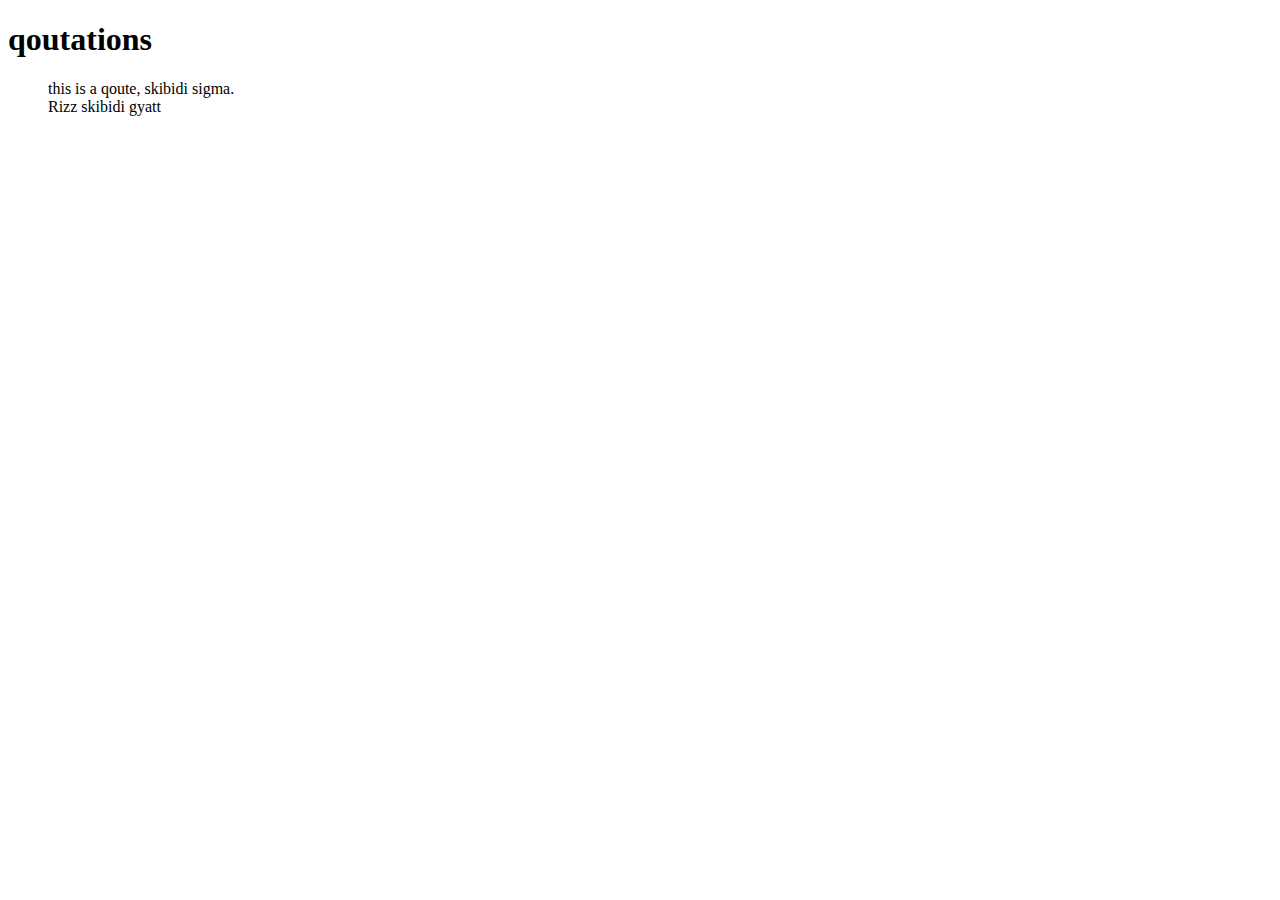
==== html/5.qoutations/index.html @ de2c13c3 "day 1" ====
<!DOCTYPE html>
<html lang="en">
<head>
    <meta charset="UTF-8">
    <meta name="viewport" content="width=device-width, initial-scale=1.0">
    <title>Qoutations</title>
</head>
<body>
    <h1>qoutations</h1>
    <blockquote>
        this is a qoute, skibidi sigma. <br> Rizz skibidi gyatt
    </blockquote>
</body>
</html>
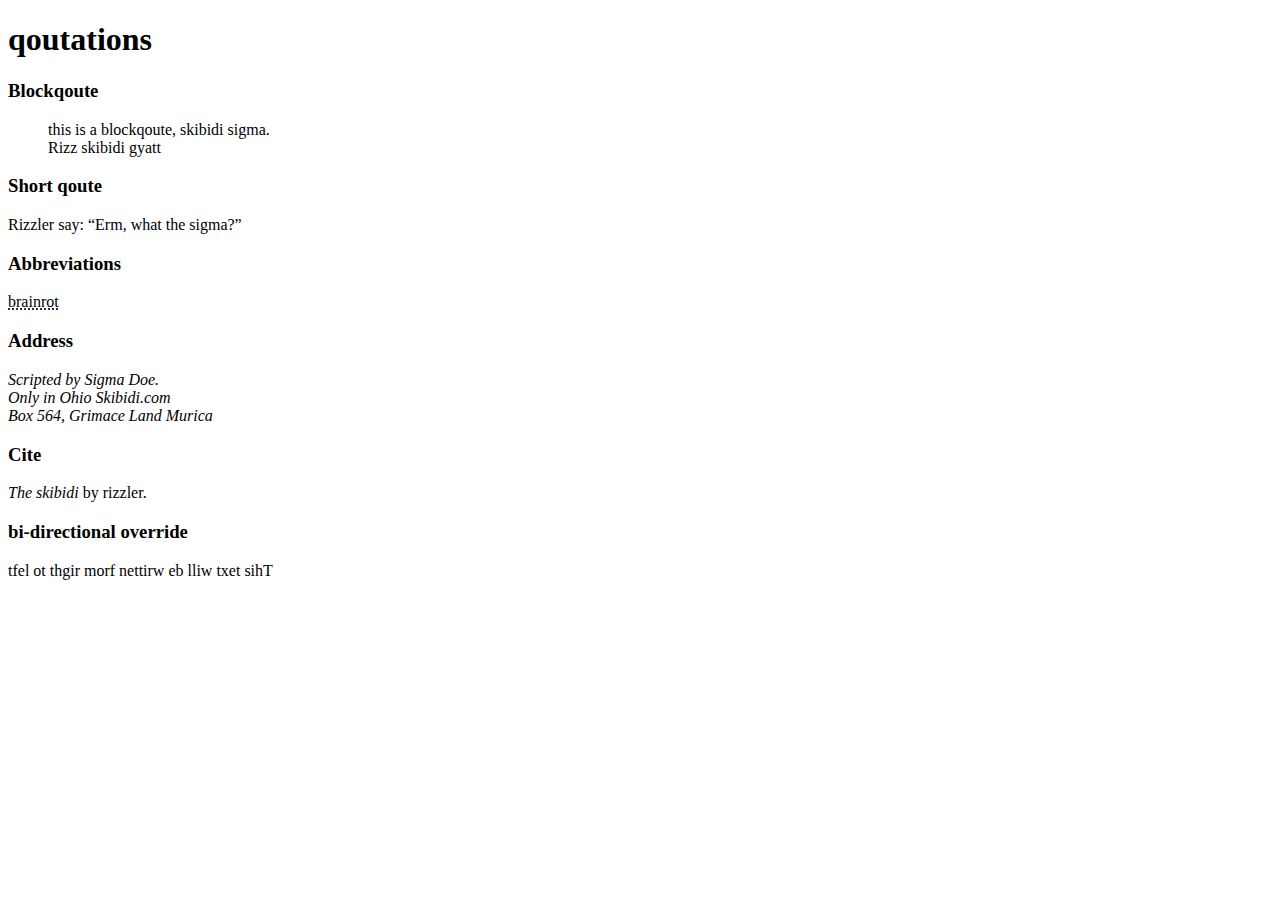
==== commit 56a9b4bc: "day 3" ====
--- a/html/5.qoutations/index.html
+++ b/html/5.qoutations/index.html
@@ -7,8 +7,23 @@
 </head>
 <body>
     <h1>qoutations</h1>
+    <h3>Blockqoute</h3>
     <blockquote>
-        this is a qoute, skibidi sigma. <br> Rizz skibidi gyatt
+        this is a blockqoute, skibidi sigma. <br> Rizz skibidi gyatt
     </blockquote>
+    <h3>Short qoute</h3>
+    <p>Rizzler say: <q>Erm, what the sigma?</q></p>
+    <h3>Abbreviations</h3>
+    <abbr title="kesalahan berfikir">brainrot</abbr>
+    <h3>Address</h3>
+    <address>
+        Scripted by Sigma Doe. <br>
+        Only in Ohio Skibidi.com<br> 
+        Box 564, Grimace Land Murica
+    </address>
+    <h3>Cite</h3>
+    <p><cite>The skibidi</cite> by rizzler.</p>
+    <h3>bi-directional override</h3>
+    <bdo dir="rtl">This text will be written from right to left</bdo>
 </body>
 </html>